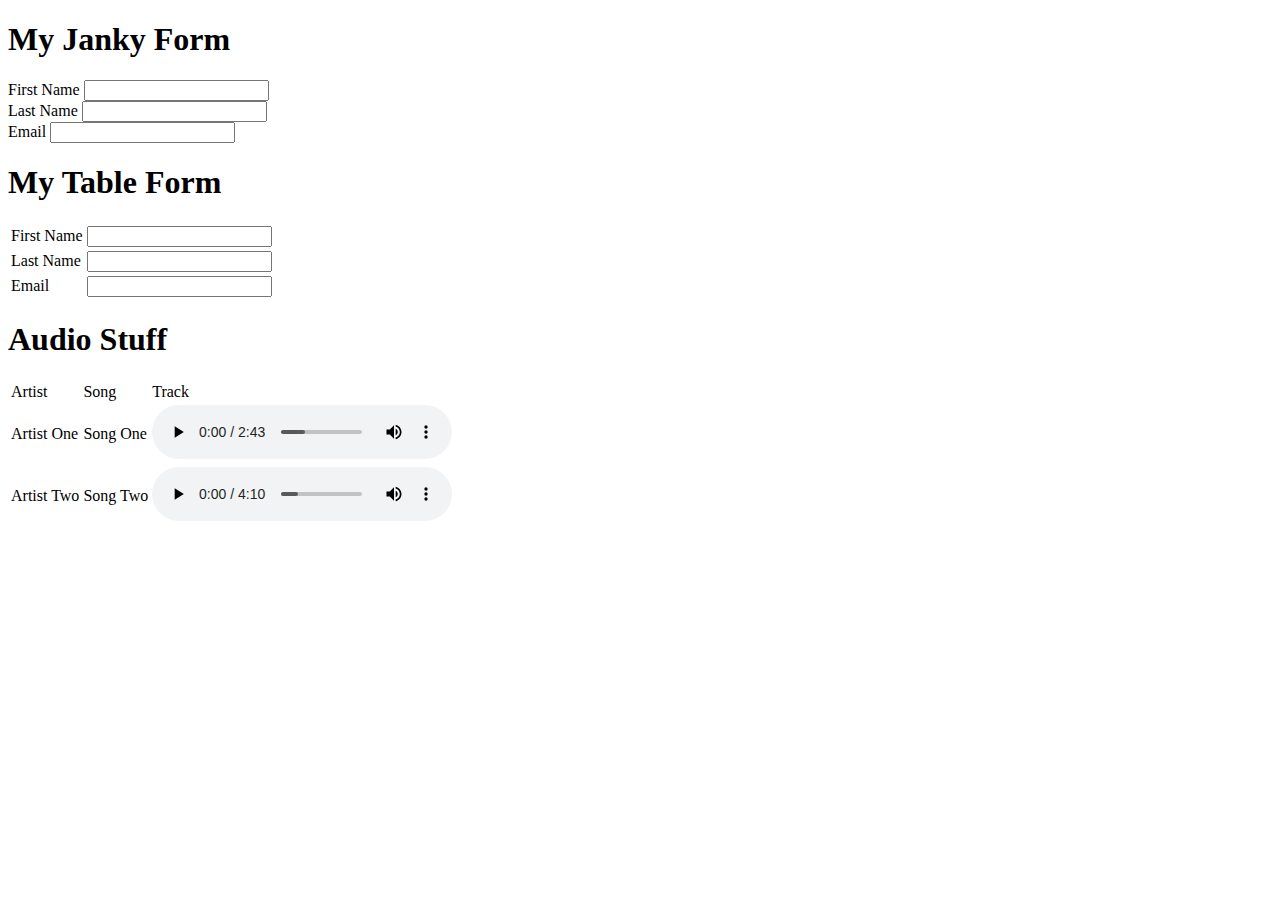
==== week-1/day-2/index.html @ 11f8c2c4 "day 2 changes" ====
<!DOCTYPE html>
<html lang="en">
<head>
    <meta charset="UTF-8">
    <meta name="viewport" content="width=device-width, initial-scale=1.0">
    <title>Document</title>
</head>
<body>
    <h1>My Janky Form</h1>
    <form action="" method="get" class="form-example">
        <div class="form-example">
            <label for="firstName">First Name</label>
            <input type="text" name="firstName">
        </div>
        <div class="form-example">
            <label for="lastName">Last Name</label>
            <input type="text" name="lastName">
        </div>
        <div class="form-example">
            <label for="email">Email</label>
            <input type="text" name="email">
        </div>
    <h1>My Table Form</h1>
        <table>
            <tr>
                <td><label for="firstName">First Name</label></td>
                <td><input type="text" name="firstName"></td>
            </tr>
            <tr>
                <td><label for="lastName">Last Name</label></td>
                <td><input type="text" name="lastName"></td>
            </tr>
            <tr>
                <td><label for="email">Email</label></td>
                <td><input type="text" name="email"></td>
            </tr>
        </table>

 <h1>Audio Stuff</h1>   

 <table>
    <thead>
        <tr>
            <td>Artist</td>
            <td>Song</td>
            <td>Track</td>
        </tr>
    </thead>
    <tbody>
        <tr>
            <td>Artist One</td>
            <td>Song One</td>
            <td>
                <audio controls src="./music/song1.mp3"> Your browser does not support the <code>audio</code> element.</audio>
            </td>
        </tr>
        <tr>
            <td>Artist Two</td>
            <td>Song Two</td>
            <td>
                <audio controls src="./music/song2.mp3"> Your browser does not support the <code>audio</code> element.</audio>
            </td>
        </tr>
    </tbody>
</table>
 
</body>
</html>
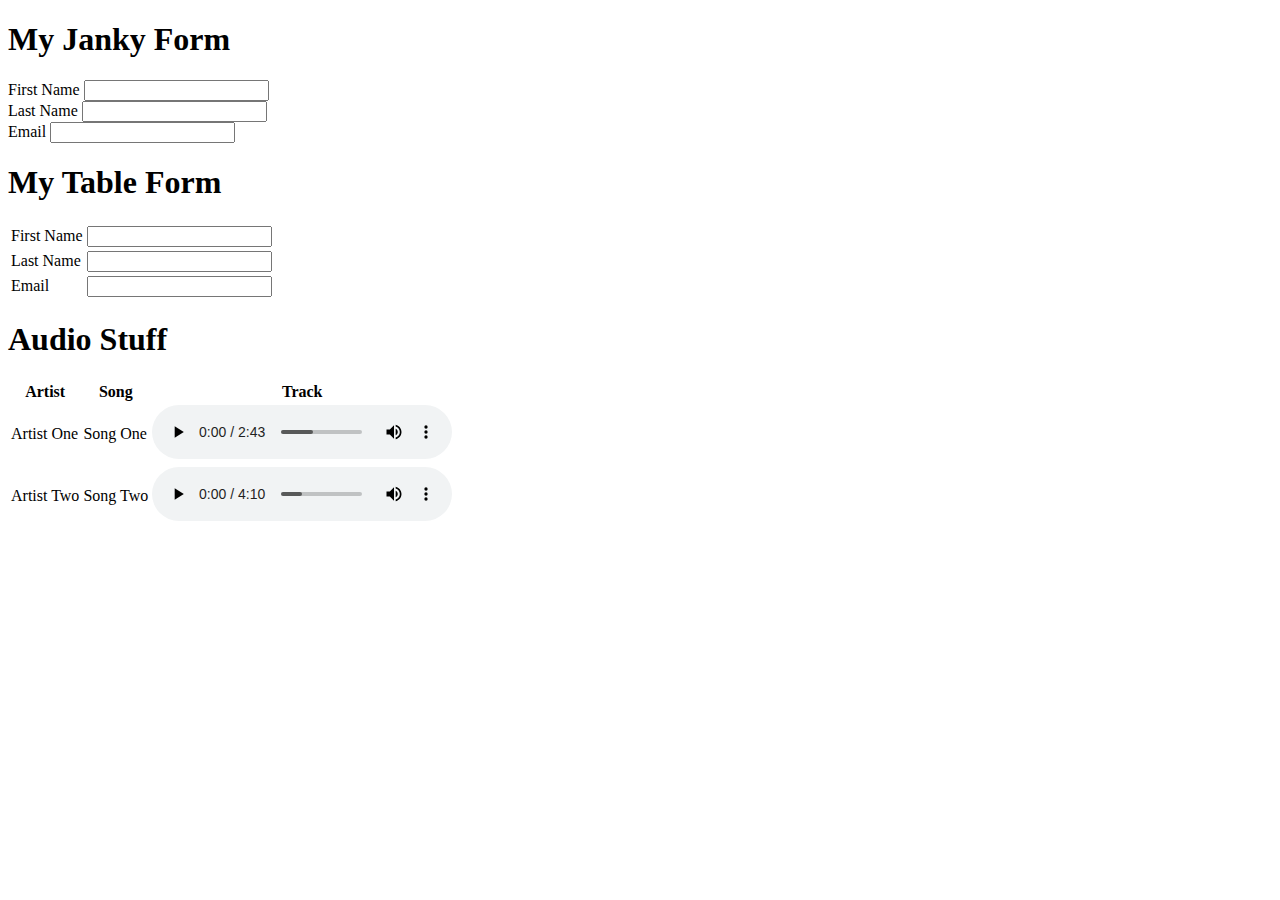
==== commit f6d31320: "completed homework" ====
--- a/week-1/day-2/index.html
+++ b/week-1/day-2/index.html
@@ -41,9 +41,9 @@
  <table>
     <thead>
         <tr>
-            <td>Artist</td>
-            <td>Song</td>
-            <td>Track</td>
+            <th>Artist</th>
+            <th>Song</th>
+            <th>Track</th>
         </tr>
     </thead>
     <tbody>
